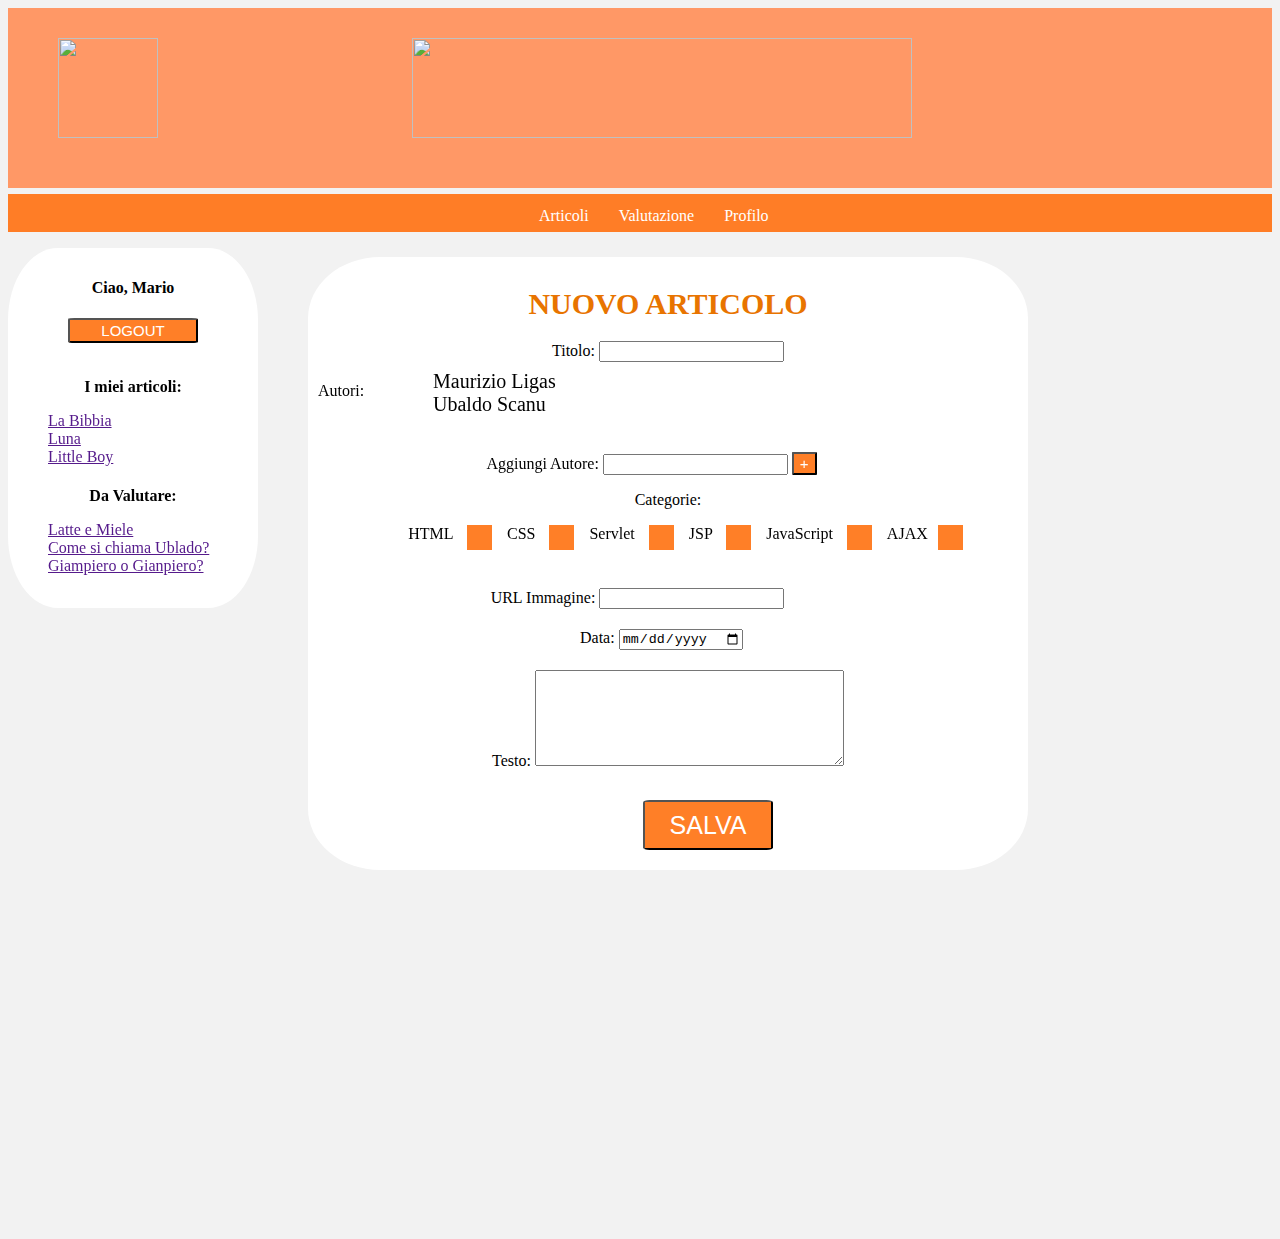
==== M1/web/M1/scriviArticolo.html @ 92d3eaa0 "secondo commit" ====
<!DOCTYPE html>
<!--
To change this license header, choose License Headers in Project Properties.
To change this template file, choose Tools | Templates
and open the template in the editor.
-->
<html>
    <head>
        <meta charset="UTF-8">
        <meta name="viewport" content="width=device-width, initial-scale=1.0">
        <link rel="stylesheet" type="text/css" href="style.css" media="screen">
        <title>FPW-ScriviArticolo</title>
        
    </head>
    <body>
        <header>
            <img src="img/FPWlogo.png" width="100" height="100" id="fpwlogo">
            <img src="img/scritta.png" width="500" height="100" id="scritta">
        </header>
        
        <nav>  
            <ul id="navb">
                <li id="linav"><a href="articoli.html" id="navtit">Articoli</a></li>
                <li id="linav"><a href="valutazione.html" id="navtit">Valutazione</a></li>
                <li id="linav"><a href="profilo.html" id="navtit">Profilo</a></li>
            </ul>
        </nav>
        
        <aside class="asd">
            
            <h4>Ciao, Mario</h4>
            
            <input type="button" class="invio" value="LOGOUT" id="logout">
            
            <div class="mioart">
                <h4>I miei articoli:</h4>
                <ul id="ulasd">
                    <li><a href="">La Bibbia</a></li>
                    <li><a href="">Luna</a></li>
                    <li><a href="">Little Boy</a></li>                    
                </ul>
            </div>
            
            <div class="mioart">
                <h4>Da Valutare:</h4>
                <ul id="ulasd">
                    <li><a href="">Latte e Miele</a></li>
                    <li><a href="">Come si chiama Ublado?</a></li>
                    <li><a href="">Giampiero o Gianpiero?</a></li>                    
                </ul>
            </div>
        </aside>
            
  
        
        <article class="art" id="nart">
            
            <section>
                <h1> NUOVO ARTICOLO </h1>
            </section>
            
            <form>
                <label>
                    Titolo: 
                </label>
                
                <input name="titolo" type="text" >
                
                
                <section id="autori">
                    Autori:
                    
                    <ul id="aut">
                        <li>
                            Maurizio Ligas
                        </li>
                        <li>
                            Ubaldo Scanu
                        </li>
                    </ul>
                </section>
                
                <section id="aggaut">
                    <label>
                        Aggiungi Autore: 
                    </label>
                    
                    <input type="text" name="nuovo_autore">
                    <input type="button" value="+" id="add">
                </section>
                
                
                <p>Categorie:</p>
                
                <section class="checks" id="categ">
                    <label class="checkb" >HTML
                        <input type="checkbox" name="voto"  value="html">
                        <span class="checkvot" id="selcat"></span>
                    </label>
                    <label class="checkb">CSS
                        <input type="checkbox" name="voto" value="css">
                        <span class="checkvot" id="selcat"></span>
                    </label>
                    <label class="checkb">Servlet
                        <input type="checkbox" name="voto" value="slet">
                        <span class="checkvot" id="selcat"></span>
                    </label>
                    <label class="checkb">JSP
                        <input type="checkbox" name="voto" value="jsp">
                        <span class="checkvot" id="selcat"></span>
                    </label>
                    <label class="checkb">JavaScript
                        <input type="checkbox" name="voto" value="jS">
                        <span class="checkvot" id="selcat"></span>
                    </label>
                     <label class="checkb">AJAX
                        <input type="checkbox" name="voto" value="ajax">
                        <span class="checkvot" id="selcat"></span>
                    </label>
                </section>
                
                <section id="urlimg">
                    <label>URL Immagine:</label>
                    <input type="url" name="urlimg">
                </section>
                
                <section id="dataart">
                    <label>Data:</label>
                    <input type="date">
                </section>
                
                <section>
                    <label>
                        Testo:
                    </label>
                    <textarea rows="6" cols="36" name="newtxt" id="newtxt"></textarea>
                </section>
                
                <input type="button" class="invio" value="SALVA"  id="salva">
                
            </form>
        </article>
        
        
    </body>
</html>
---- M1/web/M1/style.css ----
/*
Viene impostato lo sfondo della pagina utilizzando lo background del body con il colore in esadecimale
*/
body{
    background:  #f2f2f2;
}

/*
Si crea lo stile del tag h1: la famiglia del font è Times, grandezza 30px e grossetto.
Il colore in questo caso è impostato utilizzando il formato rgb
*/

h1{
    font-weight: bold;
    font-size: 30px;
    font-family: times;
    color: rgb(232,116,0);
}

/*
    La classe logo imposta il logo con un'immagine presa dalla cartella img, 
    viene impostata la sua grandezza e la si mette nel centro.
    


.logo{
    height: 50px;
    width: 300px;
    background-image: url('img/logo5.png');
    background-position: center;
    background-size: 100%;
    text-align: center;
    font-family: Mv Boli;
    font-size: 110px;
    color: rgb(0,162,232);
}
*/

/*
    Si modifica la lista della navbar facendo allineare i vari link a destra,
    si cre un padding, il colore iniziale delle scritte è bianco

*/
#linav{
    display: inline;
    float: left;
    padding-right: 30px;
    color: white;  
}

/*
    Il logo viene posizionato 
*/
#logo{
    float: left;
    padding-top: 10px;
    padding-left: 5px;
    padding-right: 75px;
}


/*
    Il link della navbar sono bianchi senza nesuna decorazione se non sono mai stati cliccati
*/
#navtit:link{
    text-decoration: none;
    color: white;
}


/*
    Come la il cursore passa sopra un link della navbar cambiano colore il grigio e raaddoppiaano la loro grandezza
*/
#navtit:hover{ 
    color: gray;
    font-size: 20px;
    
}

/*
    Se il link è già stato visitato il colore cambia in nero
*/
#navtit:visited{
    color: black;
}

/*
    Viene creato lo stile della navbar
*/

#navb{
    list-style-type: none;   
    overflow: hidden;
    background-color: rgb(255,125,38); 
    z-index: 2; 
    padding-left: 42%;
    padding-top: 1%;
    width: 58%;
    height: 25px;
    margin-top: 6px;
    
}


/*
    Attraverso la seguente classe si crea lo stile di ogni article
*/
.art{
    bottom: 361px;
    position: relative;
    background-color: white;
    width: 700px;
    left: 300px;
    font-family: Mv Boli;
    border-radius: 10%;
    padding: 10px;
    z-index: 1;
}

/*
    Si crea la classe del div del login
*/
.login{
    top: 100px;
    position: relative;
    background-color: white;
    left: 400px;
    font-family: Mv Boli;
    border-radius: 10%;
    z-index: 1;
    width: 500px;
    padding: 10px;
    text-align: center;
}


/*
    Si crea lo stile del titolo dell'articolo da valutare nella pagina valutazione.html
*/
.tit_val{
    color: rgb(232,116,0);
    text-align:center;
    font-family: Times;
    text-decoration: underline;
    font-size: 50px;
}



/*
    Si crea lo stile dell'autore dell'articolo da valutare nella pagina valutazione.html
*/
.aut_val{
    text-align: left;
    font-size: 18px;
}


/*
    Viene centrata l'immagine dell'articolo
*/
.img_val{
    text-align: center;
}


/*
    Si crea lo stile del tag h4
*/
h4{
   font-weight: bold;
   margin-bottom: 10px;
}


/*
    Si crea lo stile del testo da valutare, viene giustificato
*/
.testo_val{
    position: relative;
    font-size: 15px;
    text-align: justify;
    margin-bottom: 15px;
}

/*
    Si crea lo stile della section che deve contenere le cheeckbox
*/
.checks{
    position: relative;
    text-align: center;
    margin-bottom: 25px;
}

/*
    Si imposta il font e si posizionano le textarea che doranno contenre i commenti per gli autori e gli organizzatori individuati dagli id: com_a e com_o
*/
textarea#com_a{
    margin-left: 100px; 
    font-family: Mv Boli;
}


textarea#com_o{
    margin-left: 49px;
    font-family: Mv Boli;
}
/*
    Si posizionano le etichette delle  textarea com_o e com_a
*/
label#com_o{
    position: relative;
    bottom: 50px;
}

label#com_a{
    position: relative;
    bottom: 50px;
}


/*
    Questa classe crea lo stile di tutti i bottoni del sito
*/
.invio{
    position: relative;
    top: 10px;
    left: 45%;
    margin-bottom: 10px;
    height: 50px;
    width: 130px;
    background-color: rgb(255,127,39);
    border-radius: 5%;
    color: white;
    font-size: 25px;
    cursor: pointer;
}


/*
    Si posiziona il bottone identificato dall'id accedi
*/
.invio#accedi{
    left: 0%;
}
/*
    Si posiziona l'etichetta delle chackbox
*/
.checkb{
    padding-right: 25px;
    padding-left: 25px;
    width: 70px;
}


/*
    Si imposta lo stile delle radiobutton tra cui il cambio del cursore in puntatore
*/
.checkb input{
    position: absolute;
    opacity: 0;
    cursor: pointer;
}

/*
    Classe che nasconde i radiobutton di default e crea lo stile di quelli nuovi 
*/

.checkvot{
    position: absolute;
    height: 25px;
    width: 25px;
    margin-left: 10px;
    background-color: rgb(255,127,39);
    border-radius: 50%;
    
}

/*
    se il cursore passa sorpa diventano rossi
*/
.checkb:hover input ~ .checkvot{
    background-color: red;
}

/*
    Crea il cerchio bianco del radiobutton
*/
.checkvot:after{
    content: "";
    position: absolute;
    display: none;
}
/*
    Una volta selezioato rimane il cerchio nel radiobutton
*/
.checkb input:checked ~ .checkvot:after{
    display: block;
}


/*
    Crea lo sile del cerchio della checkbox
*/
.checkb .checkvot:after{
    top: 8px;
    left: 8px;
    width: 9px;
    height: 9px;
    border-radius: 50%;
    background: white;
}

/*
    Viene creto lo sile della tabella della pagina articoli.html
*/

table{
    width: 600px;
    text-align: center;
    margin-top: 20px;
    margin-left: 50px;
}

/*
    viene impostato lo sfondo del titolo di ogni colonna della tabella
*/
#tabh{
    background-color: rgb(255,168,111);
}

/*
    Si imposta il colore di sfondo delle righe dispari e pari. I rispettivi id sono dis e par 

*/
tr#dis{
    background-color: rgb(255,233,202);
}

tr#par{
    background-color: rgb(255,214,172);
}


/*
    Imposta lo stile della scritta 'Rifiutato'

*/
#rif{
    font-weight: bold;
    color: red;
}
/*
    Imposta lo stile della scritta 'Accettato'

*/

#acc{
    font-weight: bold;
    color: green;
}


/*
    Imposta lo stile della scritta 'Valutazione'

*/

#valut{
    font-weight: bold;
    color: blue;
}

/*
    Imposta lo stile della scritta 'Aperto'

*/

#ape{
    font-weight: bold;
    color: rgb(128,0,255);
}


/*
    Imposta lo stile dei bottoni identificati dall'id canc e mod 
*/
#canc{
    background-image: url(img/canc.png);
    background-size: 100%;
    background-repeat: round;
}

#mod{
    background-image: url(img/mod.jpg);
    background-size: 100%;
    margin-right: 10px;
}

/*
    Posizina il pulsante Nuovo Articolo
*/
.invio#na{
    width: 200px;
    margin-top: 20px;
    margin-left: -70px;
    
}

/*
    Toglie lo stile del link 
*/

#ana{
    text-decoration: none;
}

/*
    Crea lo stile degli autori già inseriti
*/
#aut{
    color: black;
    font-size: 20px;
    list-style-type: none;
    margin-left: 75px;
    position: relative;
    bottom: 50px
    
}

/*
    si posizionano gli autori già inseriti
*/
#autori{
    margin-top: 20px;
    text-align: justify;
    height: 70px;
    
}

/*
    Si posiziona il contenuto dell'article al centro
*/
.art#nart{
    text-align: center;
}


/*
    si crea lo stile del button add per aggiungere un nuovo autore
*/
#add{
    padding-bottom: 1px;
    background-color: rgb(255,127,39);
    border-radius: 5%;
    color: white;
    font-size: 15px;
    cursor: pointer;
}


/*
    Si posizionano la label, la textbox e il bottone 
*/
#aggaut{
    margin-right: 33px;
}


/*
    Si posiziona la label e la textbox per inserire l'url dell'immagine 
*/
#urlimg{
    margin-right: 61px;
}


/*
    Si posiziona la sezione contenente le chekbox delle categorie
*/
#categ{
    bottom: 20px;
    padding-top: 20px; 
}

/*
    si squadrano le checkbox
*/
#selcat{
    border-radius: 0;
}

.checkvot#selcat:after{
    content: "";
    position: absolute;
    display: none;
}
/*
    Una volta selezioato rimane il quadrato nella checkbox
*/
.checkb input:checked ~ .checkvot#selcat:after{
    display: block;
}


/*
    Crea lo sile del quadrato della checkbox
*/
.checkb .checkvot#selcat:after{
    top: 8px;
    left: 8px;
    width: 9px;
    height: 9px;
    border-radius: 0%;
    background: white;
}

/*
    Posiziona la section della  data
*/
#dataart{
    margin-top: 20px;
    margin-right: 13px;
}

/*
    Posiziona la section del nuovo testo
*/

#newtxt{
    margin-top: 20px;
}

/*
    Posiziona il bottone 'Salva'
*/
.invio#salva{
    margin-top: 20px;
    left: 40px;
    margin-bottom: 20px;
}

/*
    Posiziona l'immagine del profilo
*/
#imgprof{
    margin-top: 20px;
    margin-left: 20px;
}

/*
    posiziona il titolo del profilo
*/

#titprof{
    text-align: center;
    position: relative;
    bottom: 125px;
}

/*
    Posiziona la lista per il form del profilo
*/
#ulprof{
    list-style-type: none;
    position: relative;
    bottom: 25px;
    margin-left: 200px;
}


/*
    Crea lo stile dell'header
*/
header{
    height: 150px;
    padding-top: 30px;
    background-color: rgb(255,152,102);   
}

/*
    Posiziona il logo fpw
*/
#fpwlogo{
    margin-left: 50px;
}

/*
    posiziona la scritta 'free peer review'
*/
#scritta{
    margin-left: 250px;
}

/*
    posiziona la label e la text box per inserire il nome
*/
#nprof{
  margin-left: 30px;
}

/*
    posiziona la label e la text box per inserire il cognome
*/
#cprof{
    margin-left: 8.5px;
    margin-top: 10px;
}

/*
    posiziona la label e la text box per inserire la foto
*/
#fprof{
    margin-left: 39px;
    margin-top: 10px;
}

/*
    posiziona la label e la text box per inserire l'e-mail
*/
#emprof{
    margin-left: 34px;
    margin-top: 10px;
}

/*
    posiziona la label e la text box per inserire la password
*/
#pprof{
    margin-left: 6px;
    margin-top: 10px;
}

/*
    posiziona la label e la text box per inserire l'ente
*/

#enprof{
    margin-left: 38.5px;
    margin-top: 10px;
}

/*
    Stile del collegamento per cancellare il profilo
*/
#cancprof{
    text-decoration: underline;
    margin-left: 580px;
}


/*
    Rimpicciolisce il pulsante del logout
*/
.invio#logout{
    position: absolute;
    font-size: 15px;
    height: 25px;
    top: 70px;
    left: 60px;
}
/*
    Crea lo stile dell'aside
*/
.asd{
    position: -webkit-sticky;
    position: sticky;                    
    top: 20px;
    background-color: white;
    width: 250px;
    height:350px;;
    border-radius: 20%;
    margin-bottom: 10px;
    text-align: center;
    padding-top: 10px;
    z-index: 0;
}

/*
    Posisiono la div con la classe .mioart
*/

.mioart{
    position: relative;
    top: 60px;
}


/*
    Stile della lista dell'aside
*/
#ulasd{
    list-style-type: none;
    text-align: left;
}
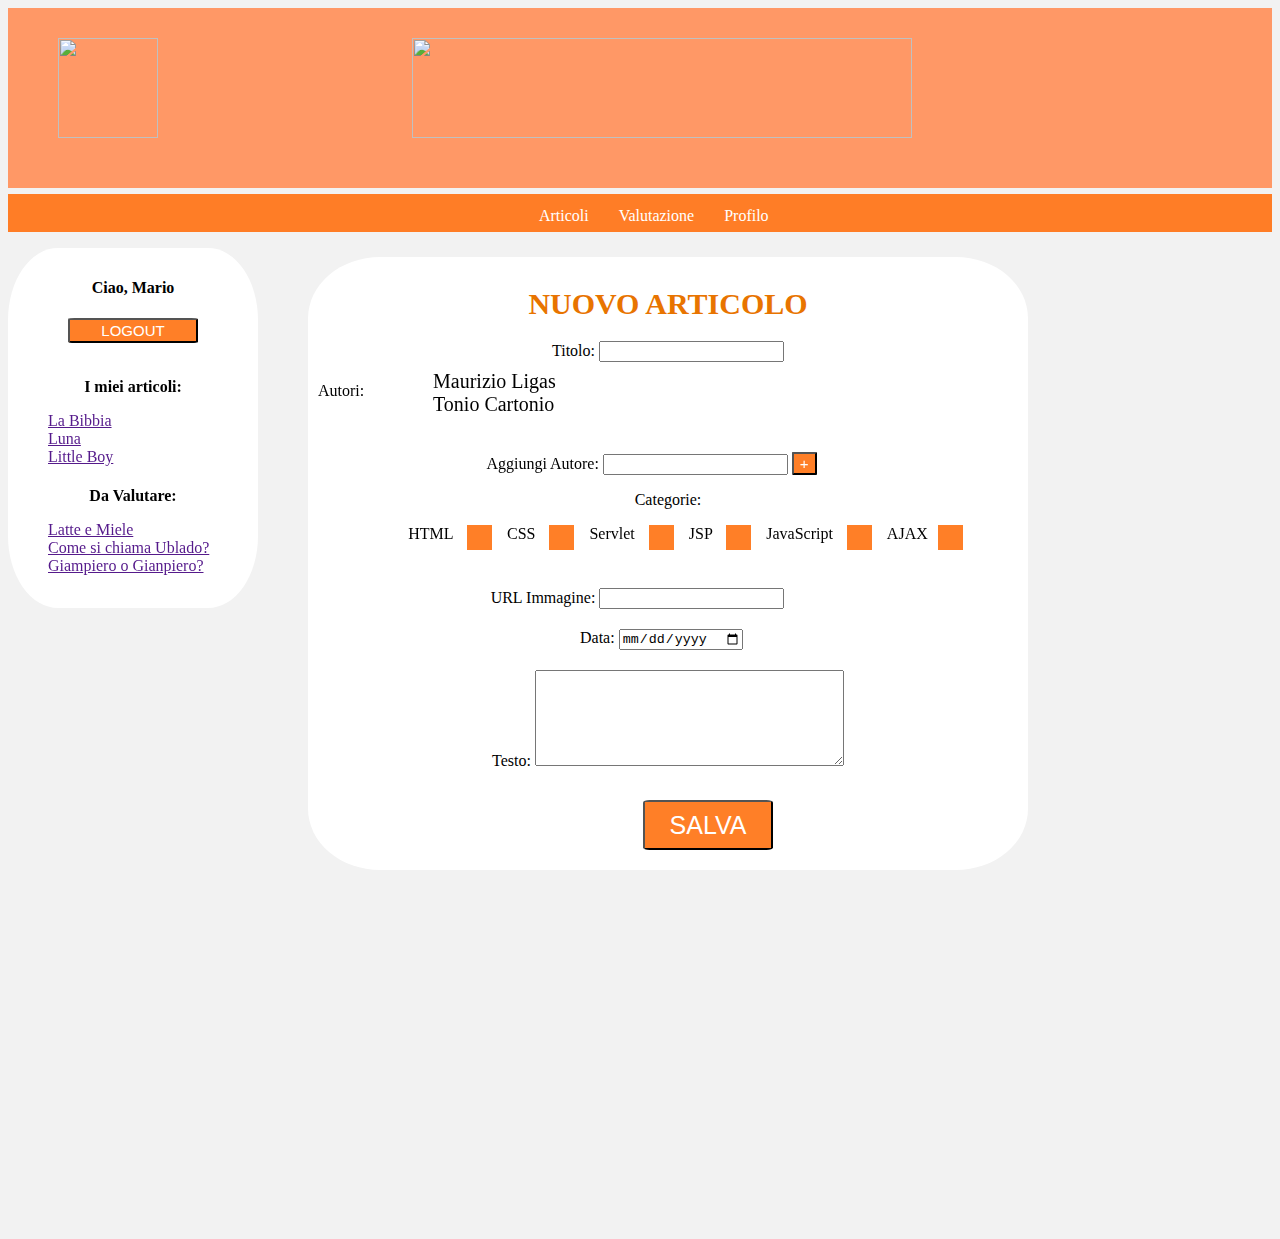
==== commit 5a2eae34: "Update scriviArticolo.html" ====
--- a/M1/web/M1/scriviArticolo.html
+++ b/M1/web/M1/scriviArticolo.html
@@ -75,7 +75,7 @@
                             Maurizio Ligas
                         </li>
                         <li>
-                            Ubaldo Scanu
+                            Tonio Cartonio
                         </li>
                     </ul>
                 </section>
